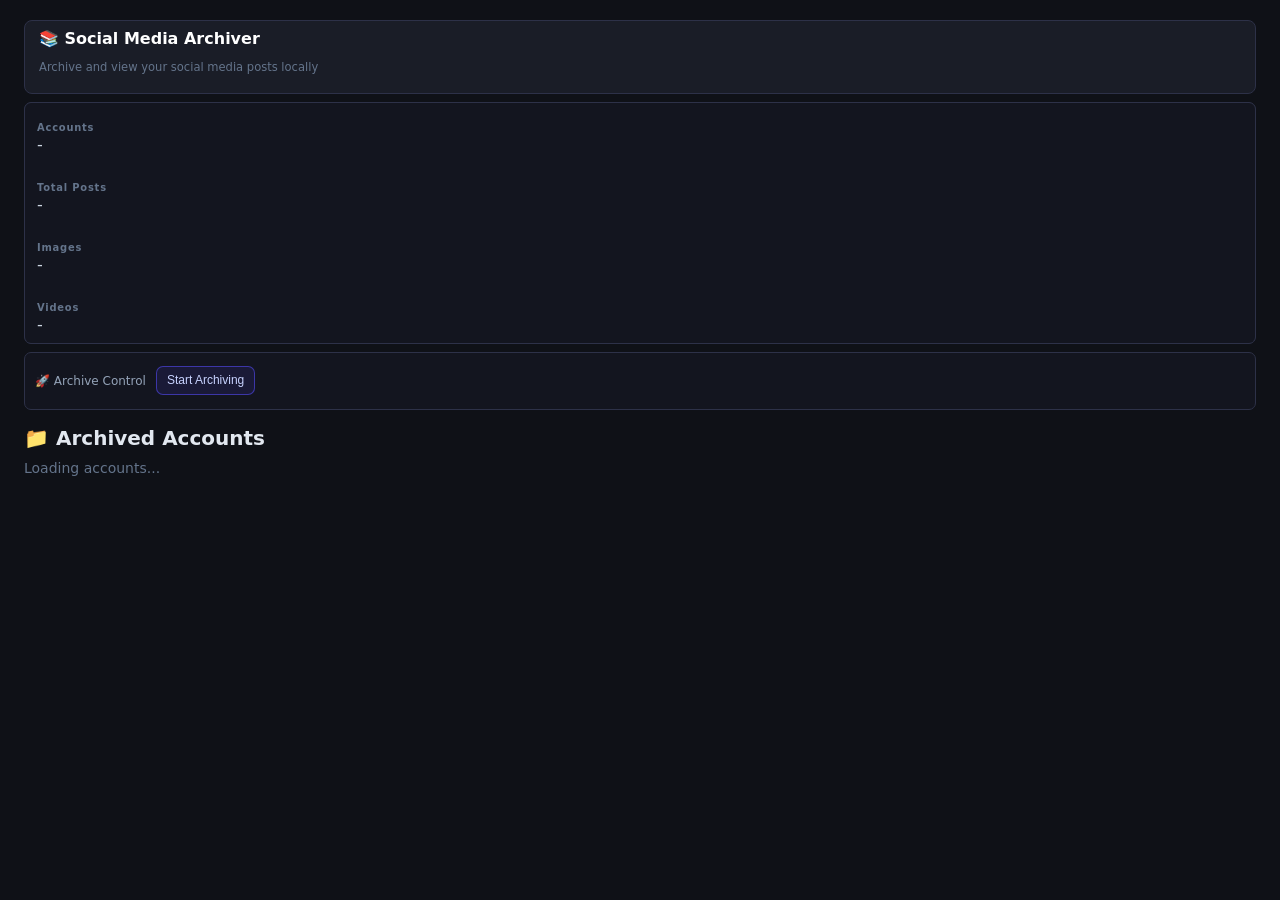
==== templates/index.html @ 9b1135f7 "chore: remove legacy light theme CSS" ====
<!DOCTYPE html>
<html lang="en">
<head>
    <meta charset="UTF-8">
    <meta name="viewport" content="width=device-width, initial-scale=1.0">
    <title>Social Media Archiver - Dashboard</title>
    <style>
        /* Homelab Designer visual language: dense, dark, bordered workspace. */
        :root {
            color-scheme: dark;
            --canvas: #0f1117;
            --band: #13151f;
            --panel: #1a1d27;
            --border: #2d3148;
            --border-soft: #1e2030;
            --text: #e2e8f0;
            --muted: #94a3b8;
            --faint: #64748b;
            --accent: #818cf8;
        }

        body {
            background: var(--canvas);
            color: var(--text);
            font-family: Inter, ui-sans-serif, system-ui, -apple-system,
                         BlinkMacSystemFont, "Segoe UI", sans-serif;
            font-size: 14px;
        }

        ::-webkit-scrollbar { width: 6px; height: 6px; }
        ::-webkit-scrollbar-thumb {
            background: var(--border);
            border-radius: 3px;
        }

        .container {
            max-width: 1400px;
            padding: 12px 16px 24px;
        }

        .header {
            position: relative;
            min-height: 48px;
            padding: 8px 14px;
            margin-bottom: 8px;
            background: var(--panel);
            border: 1px solid var(--border);
            border-radius: 8px;
            box-shadow: none;
        }

        .header h1 {
            margin: 0;
            color: #fff;
            font-size: 1rem;
            font-weight: 600;
        }

        .header p {
            color: var(--faint);
            font-size: 0.72rem;
        }

        .stats-grid {
            gap: 1px;
            margin-bottom: 8px;
            overflow: hidden;
            background: var(--border);
            border: 1px solid var(--border);
            border-radius: 7px;
        }

        .stat-card {
            padding: 9px 12px;
            background: var(--band);
            border-radius: 0;
            box-shadow: none;
            text-align: left;
        }

        .stat-card h3 {
            margin-bottom: 2px;
            color: var(--faint);
            font-size: 0.62rem;
            letter-spacing: .08em;
        }

        .stat-card .number {
            color: #cbd5e1;
            font-size: 1rem;
            font-variant-numeric: tabular-nums;
        }

        .control-panel {
            display: flex;
            align-items: center;
            gap: 10px;
            min-height: 42px;
            padding: 7px 10px;
            margin-bottom: 12px;
            background: var(--band);
            border: 1px solid var(--border);
            border-radius: 7px;
            box-shadow: none;
        }

        .control-panel h2 {
            margin: 0;
            color: var(--muted);
            font-size: 0.75rem;
            font-weight: 500;
        }

        .archive-btn,
        .account-card .view-btn {
            padding: 6px 10px;
            background: rgba(49,46,129,.25);
            color: #c7d2fe;
            border: 1px solid rgba(79,70,229,.65);
            border-radius: 7px;
            font-size: 0.75rem;
            font-weight: 500;
            line-height: 1.2;
        }

        .archive-btn:hover,
        .account-card .view-btn:hover {
            background: rgba(49,46,129,.48);
            color: #fff;
            box-shadow: none;
            transform: none;
        }

        .archive-btn:disabled {
            background: transparent;
            color: var(--faint);
            border-color: var(--border);
            opacity: .65;
        }

        .status {
            flex: 1;
            margin: 0;
            padding: 5px 8px;
            font-size: 0.7rem;
            font-weight: 500;
        }

        .status.running {
            background: rgba(120,53,15,.22);
            color: #fbbf24;
            border-color: rgba(146,64,14,.6);
        }

        .status.error {
            background: rgba(127,29,29,.25);
            color: #fca5a5;
            border-color: rgba(153,27,27,.7);
        }

        .accounts-grid {
            gap: 8px;
        }

        .account-card {
            padding: 11px;
            background: var(--panel);
            border: 1px solid var(--border);
            border-radius: 8px;
            box-shadow: none;
            transition: border-color .12s ease, background-color .12s ease;
        }

        .account-card:hover {
            transform: none;
            background: #1c1f2b;
            border-color: #414660;
            box-shadow: none;
        }

        .account-card h3 {
            margin: 5px 0 2px;
            color: #fff;
            font-size: 0.9rem;
            font-weight: 600;
        }

        .account-card .platform {
            margin: 0;
            padding: 2px 6px;
            background: var(--band);
            color: var(--muted);
            border: 1px solid var(--border);
            border-radius: 4px;
            font-size: 0.6rem;
            letter-spacing: .05em;
        }

        .account-card .stats {
            color: var(--faint);
            font-size: 0.7rem;
        }

        .account-card .view-btn {
            margin-top: 4px;
        }

        .loading,
        .empty-state {
            color: var(--faint);
        }

        .empty-state h3 {
            color: var(--text);
        }

        @media (max-width: 600px) {
            .header {
                text-align: left;
            }

            .header h1,
            .header p {
                text-align: left;
            }

            .control-panel {
                flex-wrap: wrap;
            }
        }
    </style>
</head>
<body>
    <div class="container">
        <div class="header">
            <h1>📚 Social Media Archiver</h1>
            <p>Archive and view your social media posts locally</p>
        </div>
        
        <div class="stats-grid" id="stats-grid">
            <div class="stat-card">
                <h3>Accounts</h3>
                <div class="number" id="total-accounts">-</div>
            </div>
            <div class="stat-card">
                <h3>Total Posts</h3>
                <div class="number" id="total-posts">-</div>
            </div>
            <div class="stat-card">
                <h3>Images</h3>
                <div class="number" id="total-images">-</div>
            </div>
            <div class="stat-card">
                <h3>Videos</h3>
                <div class="number" id="total-videos">-</div>
            </div>
        </div>
        
        <div class="control-panel">
            <h2>🚀 Archive Control</h2>
            <button id="archive-btn" class="archive-btn" onclick="startArchiving()">
                Start Archiving
            </button>
            <div id="status" class="status" style="display: none;"></div>
        </div>
        
        <h2 style="margin-bottom: 10px; font-size: 1.25rem;">📁 Archived Accounts</h2>
        <div id="accounts-container">
            <div class="loading">Loading accounts...</div>
        </div>
    </div>

    <script>
        let statusInterval;

        async function loadStats() {
            try {
                const response = await fetch('/api/stats');
                const data = await response.json();
                
                document.getElementById('total-accounts').textContent = data.total_accounts;
                document.getElementById('total-posts').textContent = data.total_posts;
                document.getElementById('total-images').textContent = data.total_images;
                document.getElementById('total-videos').textContent = data.total_videos;
                
                renderAccounts(data.accounts);
            } catch (error) {
                console.error('Error loading stats:', error);
            }
        }

        function renderAccounts(accounts) {
            const container = document.getElementById('accounts-container');
            
            if (accounts.length === 0) {
                container.innerHTML = `
                    <div class="empty-state">
                        <h3>No archived accounts yet</h3>
                        <p>Click "Start Archiving" to begin archiving your configured accounts.</p>
                    </div>
                `;
                return;
            }
            
            container.innerHTML = '<div class="accounts-grid" id="accounts-grid"></div>';
            const grid = document.getElementById('accounts-grid');
            
            accounts.forEach(account => {
                const card = document.createElement('div');
                card.className = 'account-card';
                card.innerHTML = `
                    <span class="platform">${account.platform}</span>
                    <h3>@${account.account}</h3>
                    <div class="stats">${account.post_count ?? 0} posts</div>
                    <a href="/account/${account.platform}/${account.account}" class="view-btn">View Posts</a>
                `;
                grid.appendChild(card);
            });
        }

        async function startArchiving() {
            const btn = document.getElementById('archive-btn');
            const status = document.getElementById('status');
            
            btn.disabled = true;
            btn.textContent = 'Starting...';
            
            try {
                const response = await fetch('/api/archive/start', { method: 'POST' });
                const data = await response.json();
                
                if (data.status === 'started') {
                    status.style.display = 'block';
                    status.className = 'status running';
                    status.textContent = 'Archiving in progress...';
                    
                    // Start polling for status
                    statusInterval = setInterval(checkArchiveStatus, 2000);
                } else if (data.status === 'already_running') {
                    status.style.display = 'block';
                    status.className = 'status running';
                    status.textContent = 'Archiving already running...';
                    statusInterval = setInterval(checkArchiveStatus, 2000);
                }
            } catch (error) {
                status.style.display = 'block';
                status.className = 'status error';
                status.textContent = 'Error starting archive: ' + error.message;
                btn.disabled = false;
                btn.textContent = 'Start Archiving';
            }
        }

        async function checkArchiveStatus() {
            try {
                const response = await fetch('/api/archive/status');
                const data = await response.json();
                
                const btn = document.getElementById('archive-btn');
                const status = document.getElementById('status');
                
                if (data.is_archiving) {
                    btn.disabled = true;
                    btn.textContent = 'Archiving...';
                    status.style.display = 'block';
                    status.className = 'status running';
                    status.textContent = 'Archiving in progress...';
                } else {
                    btn.disabled = false;
                    btn.textContent = 'Start Archiving';
                    status.style.display = 'none';
                    clearInterval(statusInterval);
                    
                    // Reload stats and accounts
                    loadStats();
                }
            } catch (error) {
                console.error('Error checking status:', error);
            }
        }

        // Load initial data
        loadStats();
        
        // Check archive status on page load
        checkArchiveStatus();
    </script>
</body>
</html>
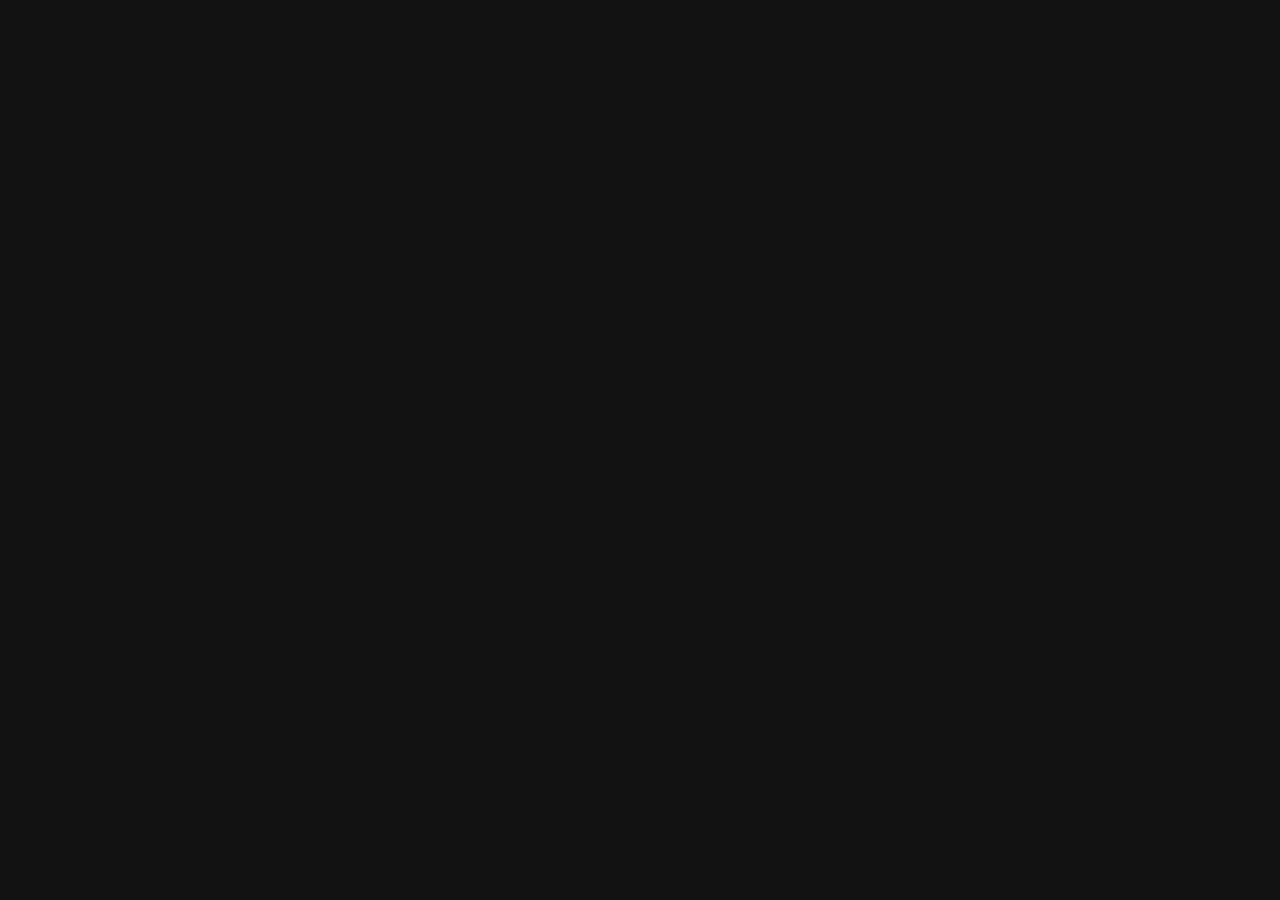
==== commit deb7d74b: "feat(web): split dashboard into staged tabs (connect/configure/storage/schedule/run/browse) with sha" ====
--- a/templates/index.html
+++ b/templates/index.html
@@ -1,389 +1,73 @@
 <!DOCTYPE html>
 <html lang="en">
 <head>
-    <meta charset="UTF-8">
-    <meta name="viewport" content="width=device-width, initial-scale=1.0">
-    <title>Social Media Archiver - Dashboard</title>
-    <style>
-        /* Homelab Designer visual language: dense, dark, bordered workspace. */
-        :root {
-            color-scheme: dark;
-            --canvas: #0f1117;
-            --band: #13151f;
-            --panel: #1a1d27;
-            --border: #2d3148;
-            --border-soft: #1e2030;
-            --text: #e2e8f0;
-            --muted: #94a3b8;
-            --faint: #64748b;
-            --accent: #818cf8;
-        }
+  <meta charset="UTF-8" />
+  <meta name="viewport" content="width=device-width, initial-scale=1.0" />
+  <title>Social Media Archiver — Dashboard</title>
+  <script src="https://cdn.tailwindcss.com"></script>
+  <link rel="stylesheet" href="/static/base.css" />
+  <script defer src="/static/js/dashboard.js?v=1"></script>
+  <script defer src="https://cdn.jsdelivr.net/npm/alpinejs@3.x.x/dist/cdn.min.js"></script>
+</head>
+<body class="flex flex-col h-screen overflow-hidden" x-data="page()" x-init="init()" x-cloak>
+  {% include "_nav.html" %}
 
-        body {
-            background: var(--canvas);
-            color: var(--text);
-            font-family: Inter, ui-sans-serif, system-ui, -apple-system,
-                         BlinkMacSystemFont, "Segoe UI", sans-serif;
-            font-size: 14px;
-        }
-
-        ::-webkit-scrollbar { width: 6px; height: 6px; }
-        ::-webkit-scrollbar-thumb {
-            background: var(--border);
-            border-radius: 3px;
-        }
-
-        .container {
-            max-width: 1400px;
-            padding: 12px 16px 24px;
-        }
-
-        .header {
-            position: relative;
-            min-height: 48px;
-            padding: 8px 14px;
-            margin-bottom: 8px;
-            background: var(--panel);
-            border: 1px solid var(--border);
-            border-radius: 8px;
-            box-shadow: none;
-        }
-
-        .header h1 {
-            margin: 0;
-            color: #fff;
-            font-size: 1rem;
-            font-weight: 600;
-        }
-
-        .header p {
-            color: var(--faint);
-            font-size: 0.72rem;
-        }
-
-        .stats-grid {
-            gap: 1px;
-            margin-bottom: 8px;
-            overflow: hidden;
-            background: var(--border);
-            border: 1px solid var(--border);
-            border-radius: 7px;
-        }
-
-        .stat-card {
-            padding: 9px 12px;
-            background: var(--band);
-            border-radius: 0;
-            box-shadow: none;
-            text-align: left;
-        }
-
-        .stat-card h3 {
-            margin-bottom: 2px;
-            color: var(--faint);
-            font-size: 0.62rem;
-            letter-spacing: .08em;
-        }
-
-        .stat-card .number {
-            color: #cbd5e1;
-            font-size: 1rem;
-            font-variant-numeric: tabular-nums;
-        }
-
-        .control-panel {
-            display: flex;
-            align-items: center;
-            gap: 10px;
-            min-height: 42px;
-            padding: 7px 10px;
-            margin-bottom: 12px;
-            background: var(--band);
-            border: 1px solid var(--border);
-            border-radius: 7px;
-            box-shadow: none;
-        }
-
-        .control-panel h2 {
-            margin: 0;
-            color: var(--muted);
-            font-size: 0.75rem;
-            font-weight: 500;
-        }
-
-        .archive-btn,
-        .account-card .view-btn {
-            padding: 6px 10px;
-            background: rgba(49,46,129,.25);
-            color: #c7d2fe;
-            border: 1px solid rgba(79,70,229,.65);
-            border-radius: 7px;
-            font-size: 0.75rem;
-            font-weight: 500;
-            line-height: 1.2;
-        }
-
-        .archive-btn:hover,
-        .account-card .view-btn:hover {
-            background: rgba(49,46,129,.48);
-            color: #fff;
-            box-shadow: none;
-            transform: none;
-        }
-
-        .archive-btn:disabled {
-            background: transparent;
-            color: var(--faint);
-            border-color: var(--border);
-            opacity: .65;
-        }
-
-        .status {
-            flex: 1;
-            margin: 0;
-            padding: 5px 8px;
-            font-size: 0.7rem;
-            font-weight: 500;
-        }
-
-        .status.running {
-            background: rgba(120,53,15,.22);
-            color: #fbbf24;
-            border-color: rgba(146,64,14,.6);
-        }
-
-        .status.error {
-            background: rgba(127,29,29,.25);
-            color: #fca5a5;
-            border-color: rgba(153,27,27,.7);
-        }
-
-        .accounts-grid {
-            gap: 8px;
-        }
-
-        .account-card {
-            padding: 11px;
-            background: var(--panel);
-            border: 1px solid var(--border);
-            border-radius: 8px;
-            box-shadow: none;
-            transition: border-color .12s ease, background-color .12s ease;
-        }
-
-        .account-card:hover {
-            transform: none;
-            background: #1c1f2b;
-            border-color: #414660;
-            box-shadow: none;
-        }
-
-        .account-card h3 {
-            margin: 5px 0 2px;
-            color: #fff;
-            font-size: 0.9rem;
-            font-weight: 600;
-        }
-
-        .account-card .platform {
-            margin: 0;
-            padding: 2px 6px;
-            background: var(--band);
-            color: var(--muted);
-            border: 1px solid var(--border);
-            border-radius: 4px;
-            font-size: 0.6rem;
-            letter-spacing: .05em;
-        }
-
-        .account-card .stats {
-            color: var(--faint);
-            font-size: 0.7rem;
-        }
-
-        .account-card .view-btn {
-            margin-top: 4px;
-        }
-
-        .loading,
-        .empty-state {
-            color: var(--faint);
-        }
-
-        .empty-state h3 {
-            color: var(--text);
-        }
-
-        @media (max-width: 600px) {
-            .header {
-                text-align: left;
-            }
-
-            .header h1,
-            .header p {
-                text-align: left;
-            }
-
-            .control-panel {
-                flex-wrap: wrap;
-            }
-        }
-    </style>
-</head>
-<body>
-    <div class="container">
-        <div class="header">
-            <h1>📚 Social Media Archiver</h1>
-            <p>Archive and view your social media posts locally</p>
-        </div>
-        
-        <div class="stats-grid" id="stats-grid">
-            <div class="stat-card">
-                <h3>Accounts</h3>
-                <div class="number" id="total-accounts">-</div>
-            </div>
-            <div class="stat-card">
-                <h3>Total Posts</h3>
-                <div class="number" id="total-posts">-</div>
-            </div>
-            <div class="stat-card">
-                <h3>Images</h3>
-                <div class="number" id="total-images">-</div>
-            </div>
-            <div class="stat-card">
-                <h3>Videos</h3>
-                <div class="number" id="total-videos">-</div>
-            </div>
-        </div>
-        
-        <div class="control-panel">
-            <h2>🚀 Archive Control</h2>
-            <button id="archive-btn" class="archive-btn" onclick="startArchiving()">
-                Start Archiving
-            </button>
-            <div id="status" class="status" style="display: none;"></div>
-        </div>
-        
-        <h2 style="margin-bottom: 10px; font-size: 1.25rem;">📁 Archived Accounts</h2>
-        <div id="accounts-container">
-            <div class="loading">Loading accounts...</div>
-        </div>
+  <div class="flex-1 overflow-auto px-4 pt-6 pb-8">
+    <div class="stage-header mb-5">
+      <h1>Dashboard</h1>
+      <p>Archive and view your social media posts locally. Pick a stage to get started.</p>
     </div>
 
-    <script>
-        let statusInterval;
+    <!-- Summary tiles -->
+    <div class="grid grid-cols-2 md:grid-cols-4 gap-px mb-5 panel" style="background:var(--border)">
+      <div class="stat-tile">
+        <h3>ACCOUNTS</h3>
+        <div class="number" x-text="stats.total_accounts ?? '—'"></div>
+      </div>
+      <div class="stat-tile">
+        <h3>TOTAL POSTS</h3>
+        <div class="number" x-text="stats.total_posts ?? '—'"></div>
+      </div>
+      <div class="stat-tile">
+        <h3>IMAGES</h3>
+        <div class="number" x-text="stats.total_images ?? '—'"></div>
+      </div>
+      <div class="stat-tile">
+        <h3>VIDEOS</h3>
+        <div class="number" x-text="stats.total_videos ?? '—'"></div>
+      </div>
+    </div>
 
-        async function loadStats() {
-            try {
-                const response = await fetch('/api/stats');
-                const data = await response.json();
-                
-                document.getElementById('total-accounts').textContent = data.total_accounts;
-                document.getElementById('total-posts').textContent = data.total_posts;
-                document.getElementById('total-images').textContent = data.total_images;
-                document.getElementById('total-videos').textContent = data.total_videos;
-                
-                renderAccounts(data.accounts);
-            } catch (error) {
-                console.error('Error loading stats:', error);
-            }
-        }
+    <!-- Quick actions + recent runs -->
+    <div class="grid grid-cols-1 lg:grid-cols-3 gap-4">
+      <div class="panel p-4 lg:col-span-2">
+        <h2 class="text-sm font-semibold text-white mb-2">Recent runs</h2>
+        <template x-if="recent.length === 0">
+          <p class="text-xs" style="color:var(--faint)">No runs yet. Go to <a href="/run" style="color:var(--accent)">Run</a> to start one.</p>
+        </template>
+        <template x-for="run in recent" :key="run.id">
+          <div class="flex items-center justify-between py-1.5 border-b" style="border-color:var(--border-soft)">
+            <div>
+              <div class="text-xs" style="color:var(--text)" x-text="run.id.slice(0,8)"></div>
+              <div class="text-xs" style="color:var(--faint)" x-text="fmt(run.started_at) + ' · ' + run.trigger"></div>
+            </div>
+            <span class="status" :class="run.status" x-text="run.status"></span>
+          </div>
+        </template>
+      </div>
 
-        function renderAccounts(accounts) {
-            const container = document.getElementById('accounts-container');
-            
-            if (accounts.length === 0) {
-                container.innerHTML = `
-                    <div class="empty-state">
-                        <h3>No archived accounts yet</h3>
-                        <p>Click "Start Archiving" to begin archiving your configured accounts.</p>
-                    </div>
-                `;
-                return;
-            }
-            
-            container.innerHTML = '<div class="accounts-grid" id="accounts-grid"></div>';
-            const grid = document.getElementById('accounts-grid');
-            
-            accounts.forEach(account => {
-                const card = document.createElement('div');
-                card.className = 'account-card';
-                card.innerHTML = `
-                    <span class="platform">${account.platform}</span>
-                    <h3>@${account.account}</h3>
-                    <div class="stats">${account.post_count ?? 0} posts</div>
-                    <a href="/account/${account.platform}/${account.account}" class="view-btn">View Posts</a>
-                `;
-                grid.appendChild(card);
-            });
-        }
-
-        async function startArchiving() {
-            const btn = document.getElementById('archive-btn');
-            const status = document.getElementById('status');
-            
-            btn.disabled = true;
-            btn.textContent = 'Starting...';
-            
-            try {
-                const response = await fetch('/api/archive/start', { method: 'POST' });
-                const data = await response.json();
-                
-                if (data.status === 'started') {
-                    status.style.display = 'block';
-                    status.className = 'status running';
-                    status.textContent = 'Archiving in progress...';
-                    
-                    // Start polling for status
-                    statusInterval = setInterval(checkArchiveStatus, 2000);
-                } else if (data.status === 'already_running') {
-                    status.style.display = 'block';
-                    status.className = 'status running';
-                    status.textContent = 'Archiving already running...';
-                    statusInterval = setInterval(checkArchiveStatus, 2000);
-                }
-            } catch (error) {
-                status.style.display = 'block';
-                status.className = 'status error';
-                status.textContent = 'Error starting archive: ' + error.message;
-                btn.disabled = false;
-                btn.textContent = 'Start Archiving';
-            }
-        }
-
-        async function checkArchiveStatus() {
-            try {
-                const response = await fetch('/api/archive/status');
-                const data = await response.json();
-                
-                const btn = document.getElementById('archive-btn');
-                const status = document.getElementById('status');
-                
-                if (data.is_archiving) {
-                    btn.disabled = true;
-                    btn.textContent = 'Archiving...';
-                    status.style.display = 'block';
-                    status.className = 'status running';
-                    status.textContent = 'Archiving in progress...';
-                } else {
-                    btn.disabled = false;
-                    btn.textContent = 'Start Archiving';
-                    status.style.display = 'none';
-                    clearInterval(statusInterval);
-                    
-                    // Reload stats and accounts
-                    loadStats();
-                }
-            } catch (error) {
-                console.error('Error checking status:', error);
-            }
-        }
-
-        // Load initial data
-        loadStats();
-        
-        // Check archive status on page load
-        checkArchiveStatus();
-    </script>
+      <div class="panel p-4">
+        <h2 class="text-sm font-semibold text-white mb-2">Quick links</h2>
+        <ul class="text-xs space-y-1.5" style="color:var(--muted)">
+          <li><a href="/connect" style="color:var(--accent)">Connect</a> — credentials per source</li>
+          <li><a href="/configure" style="color:var(--accent)">Configure</a> — what to archive</li>
+          <li><a href="/storage" style="color:var(--accent)">Storage</a> — where it lives</li>
+          <li><a href="/schedule" style="color:var(--accent)">Schedule</a> — periodic crawls</li>
+          <li><a href="/run" style="color:var(--accent)">Run</a> — start a crawl</li>
+          <li><a href="/browse" style="color:var(--accent)">Browse</a> — read what you have</li>
+        </ul>
+      </div>
+    </div>
+  </div>
 </body>
-</html>
+</html>
--- a/static/base.css
+++ b/static/base.css
@@ -0,0 +1,331 @@
+/* Shared base styles for the Social Media Archiver tabbed dashboard.
+   Mirrors the homelab-designer palette and density. */
+
+:root {
+  color-scheme: dark;
+  --canvas: #0f1117;
+  --band: #13151f;
+  --panel: #1a1d27;
+  --border: #2d3148;
+  --border-soft: #1e2030;
+  --text: #e2e8f0;
+  --muted: #94a3b8;
+  --faint: #64748b;
+  --accent: #818cf8;
+  --accent-fg: #c7d2fe;
+  --accent-bg: rgba(49, 46, 129, .25);
+  --accent-bg-hover: rgba(49, 46, 129, .48);
+  --accent-border: rgba(79, 70, 229, .65);
+  --status-running-bg: rgba(120, 53, 15, .22);
+  --status-running-fg: #fbbf24;
+  --status-running-border: rgba(146, 64, 14, .6);
+  --status-error-bg: rgba(127, 29, 29, .25);
+  --status-error-fg: #fca5a5;
+  --status-error-border: rgba(153, 27, 27, .7);
+  --status-done-bg: rgba(20, 83, 45, .22);
+  --status-done-fg: #86efac;
+  --status-done-border: rgba(22, 101, 52, .6);
+}
+
+[x-cloak] { display: none !important; }
+
+body {
+  background: var(--canvas);
+  color: var(--text);
+  font-family: Inter, ui-sans-serif, system-ui, -apple-system,
+               BlinkMacSystemFont, "Segoe UI", sans-serif;
+  font-size: 14px;
+}
+
+::-webkit-scrollbar { width: 6px; height: 6px; }
+::-webkit-scrollbar-thumb {
+  background: var(--border);
+  border-radius: 3px;
+}
+
+/* Tab strip nav (used by every stage page via _nav.html). */
+.stage-nav {
+  background: var(--panel);
+  border-bottom: 1px solid var(--border);
+}
+
+.stage-nav a {
+  color: var(--muted);
+  text-decoration: none;
+  transition: color .08s ease, background-color .08s ease;
+}
+
+.stage-nav a:hover {
+  color: var(--text);
+  background: rgba(255, 255, 255, .05);
+}
+
+.stage-nav a.active {
+  color: var(--text);
+  background: rgba(255, 255, 255, .10);
+}
+
+.stage-nav .stage-label {
+  color: var(--text);
+}
+
+.stage-actions a,
+.stage-actions button {
+  color: var(--accent-fg);
+  background: var(--accent-bg);
+  border: 1px solid var(--accent-border);
+  border-radius: 6px;
+  font-size: 12px;
+  font-weight: 500;
+  padding: 4px 10px;
+  cursor: pointer;
+  transition: background-color .08s ease;
+  text-decoration: none;
+}
+
+.stage-actions a:hover,
+.stage-actions button:hover {
+  background: var(--accent-bg-hover);
+  color: #fff;
+}
+
+.stage-actions a:disabled,
+.stage-actions button:disabled {
+  background: transparent;
+  color: var(--faint);
+  border-color: var(--border);
+  opacity: .65;
+  cursor: not-allowed;
+}
+
+/* Per-stage intro header. */
+.stage-header h1 {
+  color: #fff;
+  font-size: 18px;
+  font-weight: 700;
+  margin: 0;
+}
+
+.stage-header p {
+  color: var(--faint);
+  font-size: 12px;
+  margin-top: 2px;
+}
+
+/* Reusable card / panel surfaces. */
+.panel {
+  background: var(--panel);
+  border: 1px solid var(--border);
+  border-radius: 8px;
+}
+
+.panel-band {
+  background: var(--band);
+  border: 1px solid var(--border);
+  border-radius: 8px;
+}
+
+/* Summary tile (used on landing + browse). */
+.stat-tile {
+  background: var(--band);
+  padding: 10px 14px;
+}
+
+.stat-tile h3 {
+  color: var(--faint);
+  font-size: 10px;
+  letter-spacing: .08em;
+  margin: 0 0 2px;
+}
+
+.stat-tile .number {
+  color: var(--text);
+  font-size: 18px;
+  font-variant-numeric: tabular-nums;
+}
+
+/* Status pills (running / error / done). */
+.status {
+  font-size: 12px;
+  padding: 4px 8px;
+  border-radius: 6px;
+}
+
+.status.running {
+  background: var(--status-running-bg);
+  color: var(--status-running-fg);
+  border: 1px solid var(--status-running-border);
+}
+
+.status.error {
+  background: var(--status-error-bg);
+  color: var(--status-error-fg);
+  border: 1px solid var(--status-error-border);
+}
+
+.status.done {
+  background: var(--status-done-bg);
+  color: var(--status-done-fg);
+  border: 1px solid var(--status-done-border);
+}
+
+.status.idle {
+  background: transparent;
+  color: var(--faint);
+  border: 1px solid var(--border);
+}
+
+/* Form controls. */
+.field-label {
+  color: var(--muted);
+  font-size: 12px;
+  font-weight: 500;
+  margin-bottom: 4px;
+  display: block;
+}
+
+.field-input {
+  background: var(--band);
+  border: 1px solid var(--border);
+  border-radius: 6px;
+  padding: 6px 10px;
+  color: var(--text);
+  font-size: 13px;
+  width: 100%;
+}
+
+.field-input:focus {
+  outline: none;
+  border-color: var(--accent-border);
+  background: var(--canvas);
+}
+
+.field-hint {
+  color: var(--faint);
+  font-size: 11px;
+  margin-top: 3px;
+}
+
+.field-error {
+  color: var(--status-error-fg);
+  font-size: 12px;
+  margin-top: 4px;
+}
+
+.field-success {
+  color: var(--status-done-fg);
+  font-size: 12px;
+  margin-top: 4px;
+}
+
+/* Account cards (Browse). */
+.account-card {
+  background: var(--panel);
+  border: 1px solid var(--border);
+  border-radius: 8px;
+  padding: 12px;
+  transition: background-color .12s ease, border-color .12s ease;
+}
+
+.account-card:hover {
+  background: #1c1f2b;
+  border-color: #414660;
+}
+
+.account-card .platform {
+  background: var(--band);
+  color: var(--muted);
+  border: 1px solid var(--border);
+  border-radius: 4px;
+  padding: 2px 6px;
+  font-size: 10px;
+  letter-spacing: .05em;
+  display: inline-block;
+}
+
+.account-card h3 {
+  color: #fff;
+  font-size: 14px;
+  font-weight: 600;
+  margin: 6px 0 2px;
+}
+
+.account-card .stats {
+  color: var(--faint);
+  font-size: 11px;
+  margin-bottom: 6px;
+}
+
+.account-card a.view-btn {
+  color: var(--accent-fg);
+  background: var(--accent-bg);
+  border: 1px solid var(--accent-border);
+  border-radius: 6px;
+  padding: 4px 10px;
+  font-size: 11px;
+  text-decoration: none;
+  display: inline-block;
+}
+
+.account-card a.view-btn:hover {
+  background: var(--accent-bg-hover);
+  color: #fff;
+}
+
+/* Per-target row in the Run tab. */
+.target-row {
+  background: var(--panel);
+  border: 1px solid var(--border);
+  border-radius: 6px;
+  padding: 8px 12px;
+  display: flex;
+  align-items: center;
+  gap: 12px;
+}
+
+.target-row .target-key {
+  color: var(--text);
+  font-size: 13px;
+  flex: 1;
+  font-family: ui-monospace, SFMono-Regular, Menlo, monospace;
+}
+
+.target-row .target-count {
+  color: var(--muted);
+  font-size: 11px;
+  font-variant-numeric: tabular-nums;
+}
+
+/* Banner used by Schedule for the 'restart required' warning. */
+.banner-warn {
+  background: var(--status-running-bg);
+  color: var(--status-running-fg);
+  border: 1px solid var(--status-running-border);
+  border-radius: 6px;
+  padding: 8px 12px;
+  font-size: 12px;
+}
+
+/* Source-tab strip inside Connect stage. */
+.source-tabs button {
+  background: transparent;
+  color: var(--muted);
+  border: 1px solid transparent;
+  border-bottom-color: var(--border);
+  padding: 6px 12px;
+  font-size: 12px;
+  cursor: pointer;
+}
+
+.source-tabs button:hover {
+  color: var(--text);
+}
+
+.source-tabs button.active {
+  color: var(--text);
+  border-color: var(--border);
+  border-bottom-color: transparent;
+  background: var(--band);
+  border-top-left-radius: 6px;
+  border-top-right-radius: 6px;
+}
